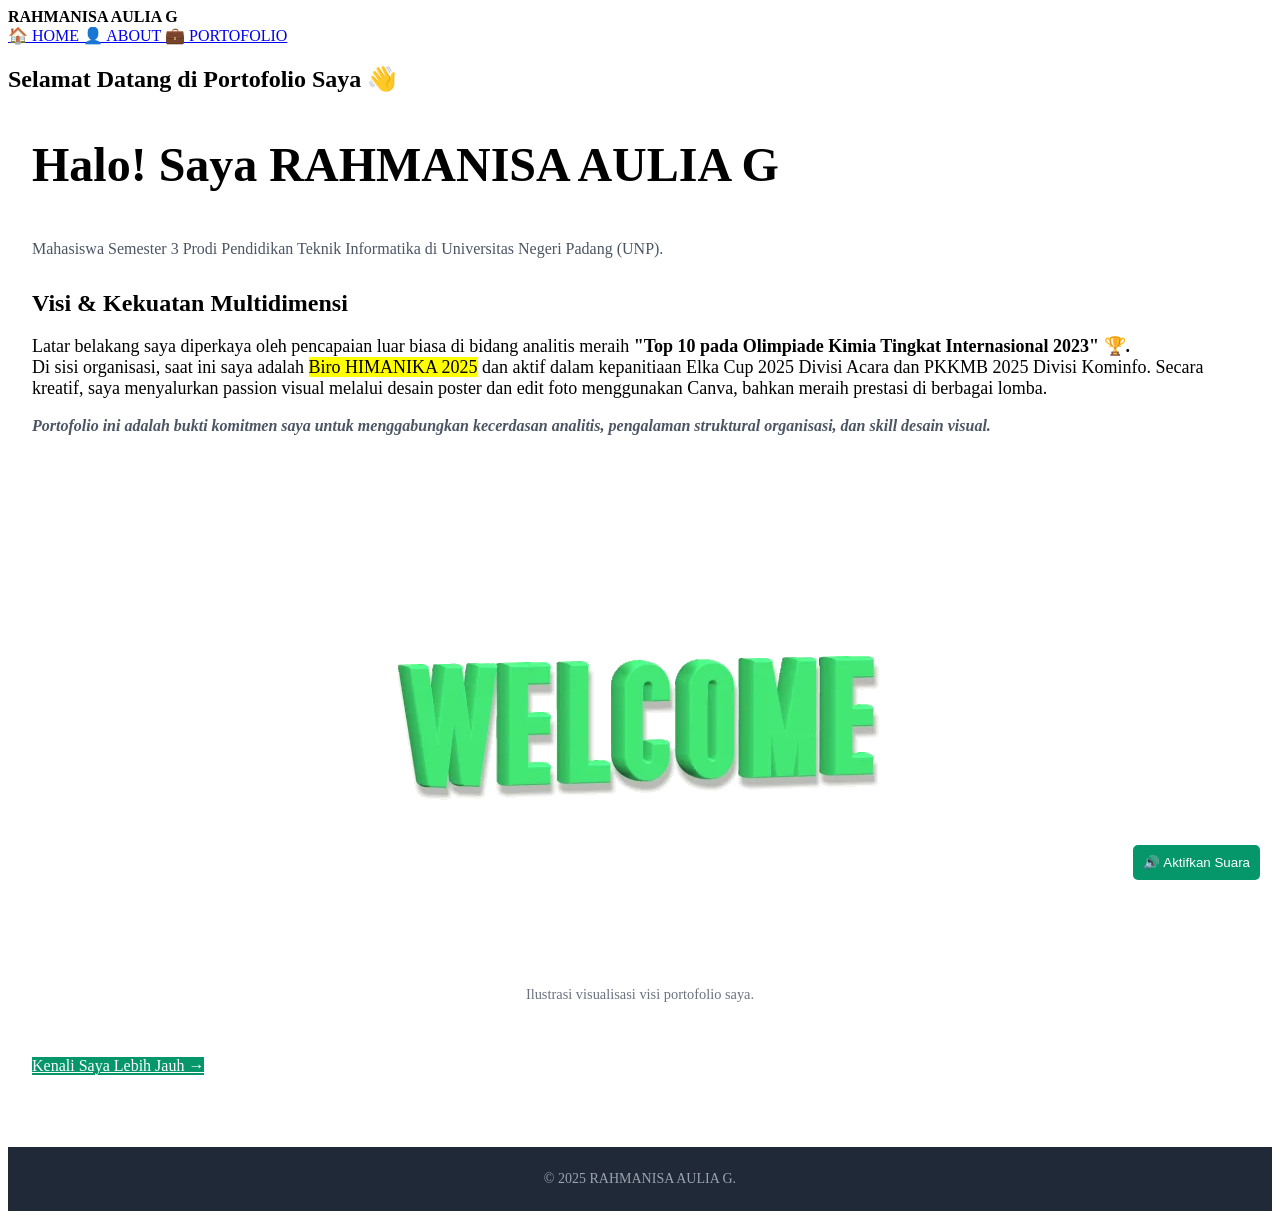
==== UTS/Index.html @ 603747ef "Rename index.html to Index.html" ====
<!DOCTYPE html>
<html lang="id">
<head>
    <meta charset="UTF-8">
    <meta name="viewport" content="width=device-width, initial-scale=1.0">
    <meta name="author" content="Rahmanisa Aulia G">
    <meta name="description" content="Halaman Utama Portofolio Rahmanisa Aulia G, Mahasiswa Pendidikan Teknik Informatika UNP.">
    <title>Home | RAHMANISA AULIA G</title>
    <link rel="stylesheet" href="style.css">
    <link href="https://fonts.googleapis.com/css2?family=Inter:wght@400;600;700;800&display=swap" rel="stylesheet">
    <link rel="shortcut icon" href="favicon.ico" type="image/x-icon"> 
</head>
<body>

    <header>
        <div class="nav-container">
            <div class="logo">
                <span class="text-2xl" style="font-weight: 800;">RAHMANISA AULIA G <span class="teal-text"></span></span>
            </div>
            <nav>
                <a href="index.html" class="nav-link active">
                    🏠 HOME
                </a>
                <a href="about.html" class="nav-link">
                    👤 ABOUT
                </a>
                <a href="portofolio.html" class="nav-link">
                    💼 PORTOFOLIO
                </a>
            </nav>
        </div>
    </header>

    <main>
        <section>
            <h2>Selamat Datang di Portofolio Saya 👋</h2>
            
            <article style="padding: 24px;">
                <h1 style="font-size: 3rem; margin-top: 0;">Halo! Saya <span class="teal-text">RAHMANISA AULIA G</span></h1>
                <p class="text-xl" style="color: #4b5563;">
                    Mahasiswa Semester 3 Prodi Pendidikan Teknik Informatika di Universitas Negeri Padang (UNP).
                </p>
                
                <div class="highlight-box" role="alert" style="margin-top: 32px;">
                    <p style="font-weight: 800; font-size: 1.5rem; margin-bottom: 8px;" class="teal-text">Visi & Kekuatan Multidimensi</p>
                    <p style="font-size: 1.125rem;">
                        Latar belakang saya diperkaya oleh pencapaian luar biasa di bidang analitis meraih 
                        <strong>"Top 10 pada Olimpiade Kimia Tingkat Internasional 2023" 🏆.</strong>
                        <br>
                        Di sisi organisasi, saat ini saya adalah <mark>Biro HIMANIKA 2025</mark> dan aktif dalam kepanitiaan Elka Cup 2025 Divisi Acara dan PKKMB 2025 Divisi Kominfo. 
                        Secara kreatif, saya menyalurkan passion visual melalui desain poster dan edit foto menggunakan Canva, bahkan meraih prestasi di berbagai lomba. 
                    </p>
                    <p style="margin-top: 16px; font-style: italic; color: #4b5563; font-weight: 600;">
                        <em>Portofolio ini adalah bukti komitmen saya untuk menggabungkan kecerdasan analitis, pengalaman struktural organisasi, dan skill desain visual.</em>
                    </p>
                </div>

                <figure style="margin: 30px 0; text-align: center;">
                    <img src="Welcome.webp" alt="Ilustrasi Selamat Datang/Coding" style="max-width: 100%; height: auto; border-radius: 10px;">
                    <figcaption style="font-size: 0.9rem; color: #6b7280; margin-top: 5px;">
                        Ilustrasi visualisasi visi portofolio saya.
                    </figcaption>
                </figure>
                
                <a href="about.html" class="nav-link" style="margin-top: 24px; display: inline-block; background-color: #059669; color: white;">
                    Kenali Saya Lebih Jauh &rarr;
                </a>
            </article>
        </section>
    </main>

    <footer>
        <div style="background-color: #1f2937; padding: 24px; margin-top: 48px; text-align: center; color: #9ca3af; font-size: 0.875rem;">
            &copy; 2025 RAHMANISA AULIA G. 
        </div>
    </footer>

    <audio id="bgsound" muted autoplay loop>
    <source src="Backsound.mp3" type="audio/mpeg">
    Browser Anda tidak mendukung audio.
</audio>

<button id="toggle-sound-button" style="position: fixed; bottom: 20px; right: 20px; padding: 10px; background-color: #059669; color: white; border: none; border-radius: 5px; cursor: pointer;">
    🔊 Aktifkan Suara
</button>

<script>
    document.getElementById('toggle-sound-button').onclick = function() {
        const audio = document.getElementById('bgsound');
        
        if (audio.muted) {
            audio.muted = false; // Membuka mute
            audio.play().catch(e => console.error("Autoplay diblokir", e));
            this.textContent = '🔇 Nonaktifkan Suara';
        } else {
            audio.muted = true; // Menyembunyikan mute
            this.textContent = '🔊 Aktifkan Suara';
        }
    };
</script>
</body>
</html>
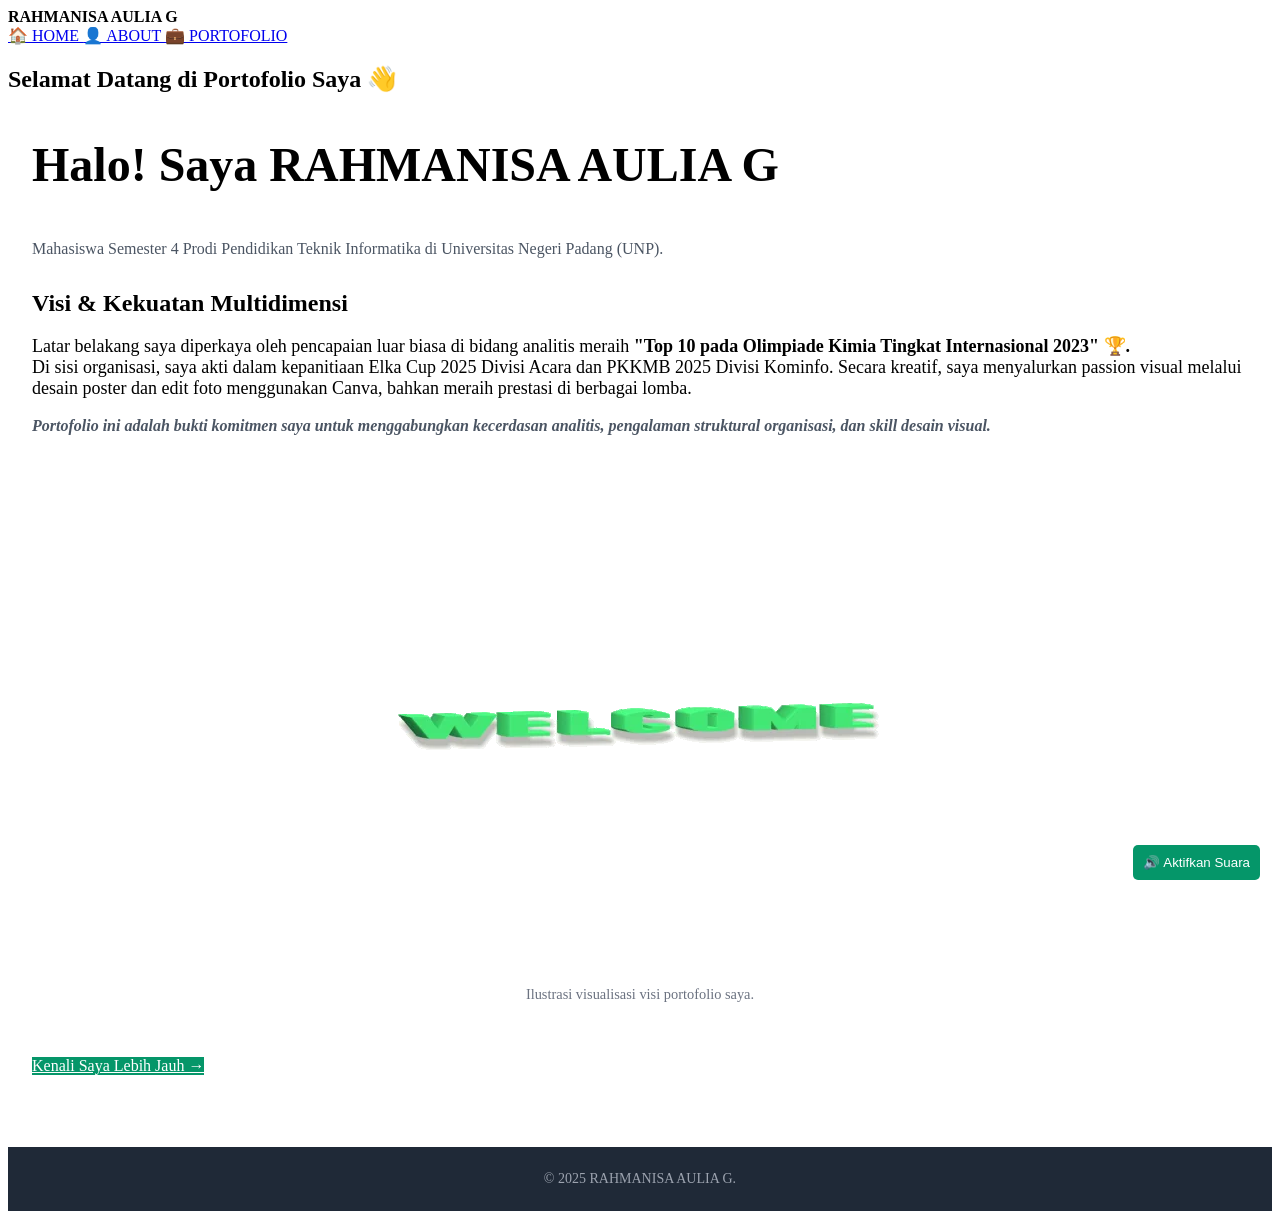
==== commit af47691c: "Update Index.html" ====
--- a/UTS/Index.html
+++ b/UTS/Index.html
@@ -38,7 +38,7 @@
             <article style="padding: 24px;">
                 <h1 style="font-size: 3rem; margin-top: 0;">Halo! Saya <span class="teal-text">RAHMANISA AULIA G</span></h1>
                 <p class="text-xl" style="color: #4b5563;">
-                    Mahasiswa Semester 3 Prodi Pendidikan Teknik Informatika di Universitas Negeri Padang (UNP).
+                    Mahasiswa Semester 4 Prodi Pendidikan Teknik Informatika di Universitas Negeri Padang (UNP).
                 </p>
                 
                 <div class="highlight-box" role="alert" style="margin-top: 32px;">
@@ -47,7 +47,7 @@
                         Latar belakang saya diperkaya oleh pencapaian luar biasa di bidang analitis meraih 
                         <strong>"Top 10 pada Olimpiade Kimia Tingkat Internasional 2023" 🏆.</strong>
                         <br>
-                        Di sisi organisasi, saat ini saya adalah <mark>Biro HIMANIKA 2025</mark> dan aktif dalam kepanitiaan Elka Cup 2025 Divisi Acara dan PKKMB 2025 Divisi Kominfo. 
+                        Di sisi organisasi, saya akti dalam kepanitiaan Elka Cup 2025 Divisi Acara dan PKKMB 2025 Divisi Kominfo. 
                         Secara kreatif, saya menyalurkan passion visual melalui desain poster dan edit foto menggunakan Canva, bahkan meraih prestasi di berbagai lomba. 
                     </p>
                     <p style="margin-top: 16px; font-style: italic; color: #4b5563; font-weight: 600;">
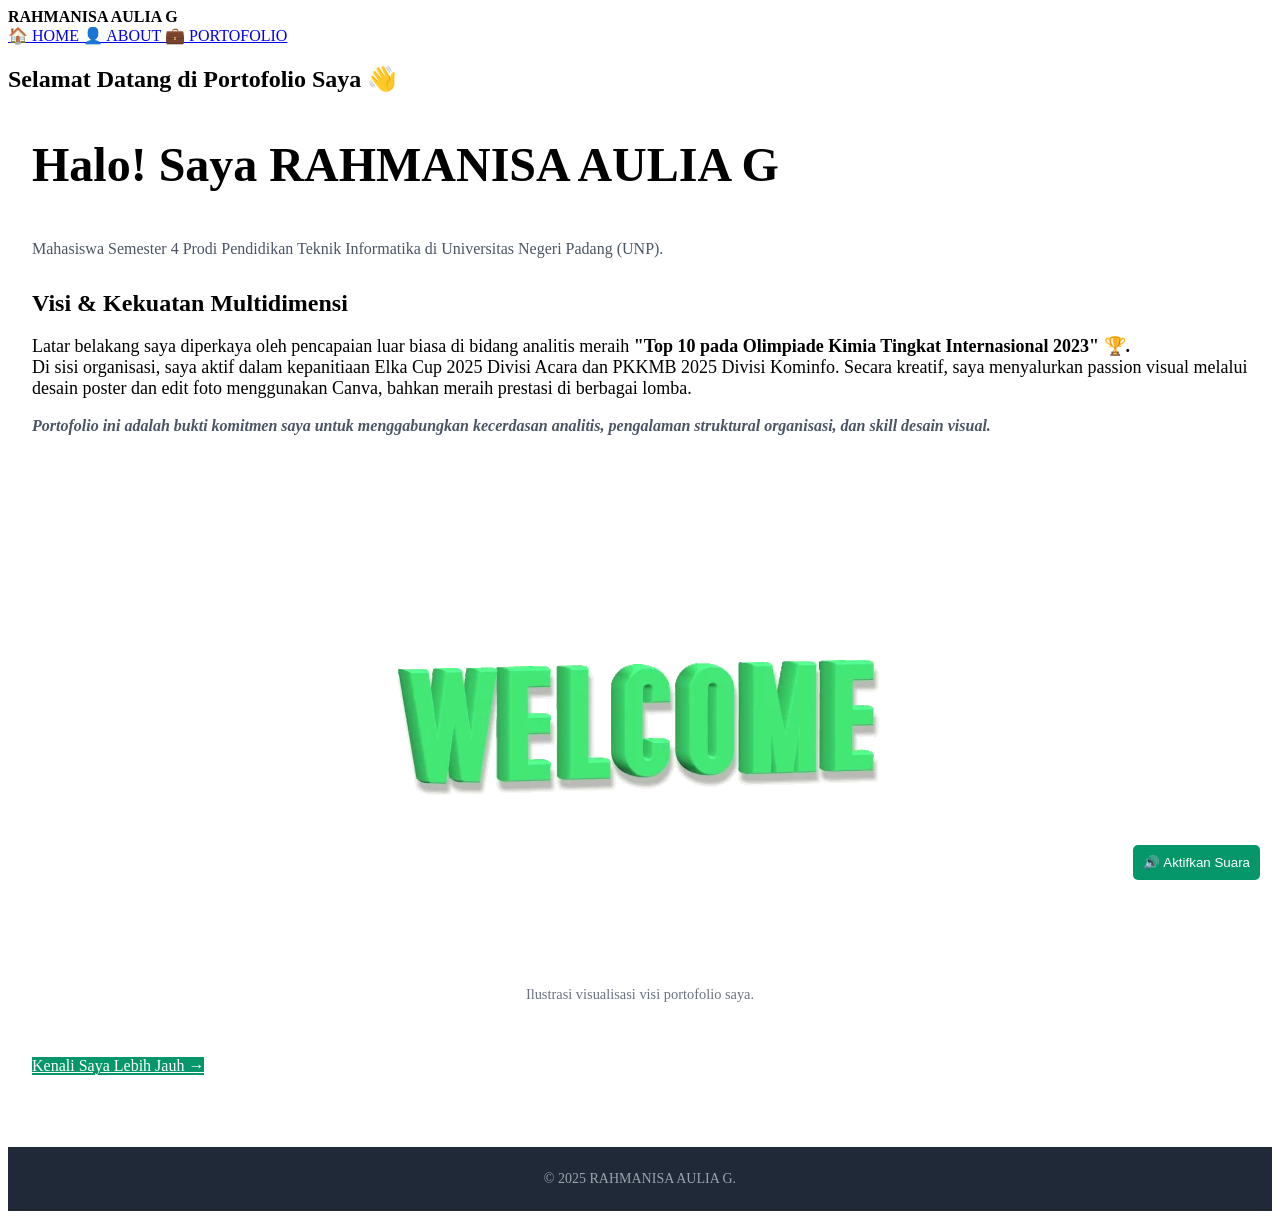
==== commit 68e1680c: "Update Index.html" ====
--- a/UTS/Index.html
+++ b/UTS/Index.html
@@ -47,7 +47,7 @@
                         Latar belakang saya diperkaya oleh pencapaian luar biasa di bidang analitis meraih 
                         <strong>"Top 10 pada Olimpiade Kimia Tingkat Internasional 2023" 🏆.</strong>
                         <br>
-                        Di sisi organisasi, saya akti dalam kepanitiaan Elka Cup 2025 Divisi Acara dan PKKMB 2025 Divisi Kominfo. 
+                        Di sisi organisasi, saya aktif dalam kepanitiaan Elka Cup 2025 Divisi Acara dan PKKMB 2025 Divisi Kominfo. 
                         Secara kreatif, saya menyalurkan passion visual melalui desain poster dan edit foto menggunakan Canva, bahkan meraih prestasi di berbagai lomba. 
                     </p>
                     <p style="margin-top: 16px; font-style: italic; color: #4b5563; font-weight: 600;">
